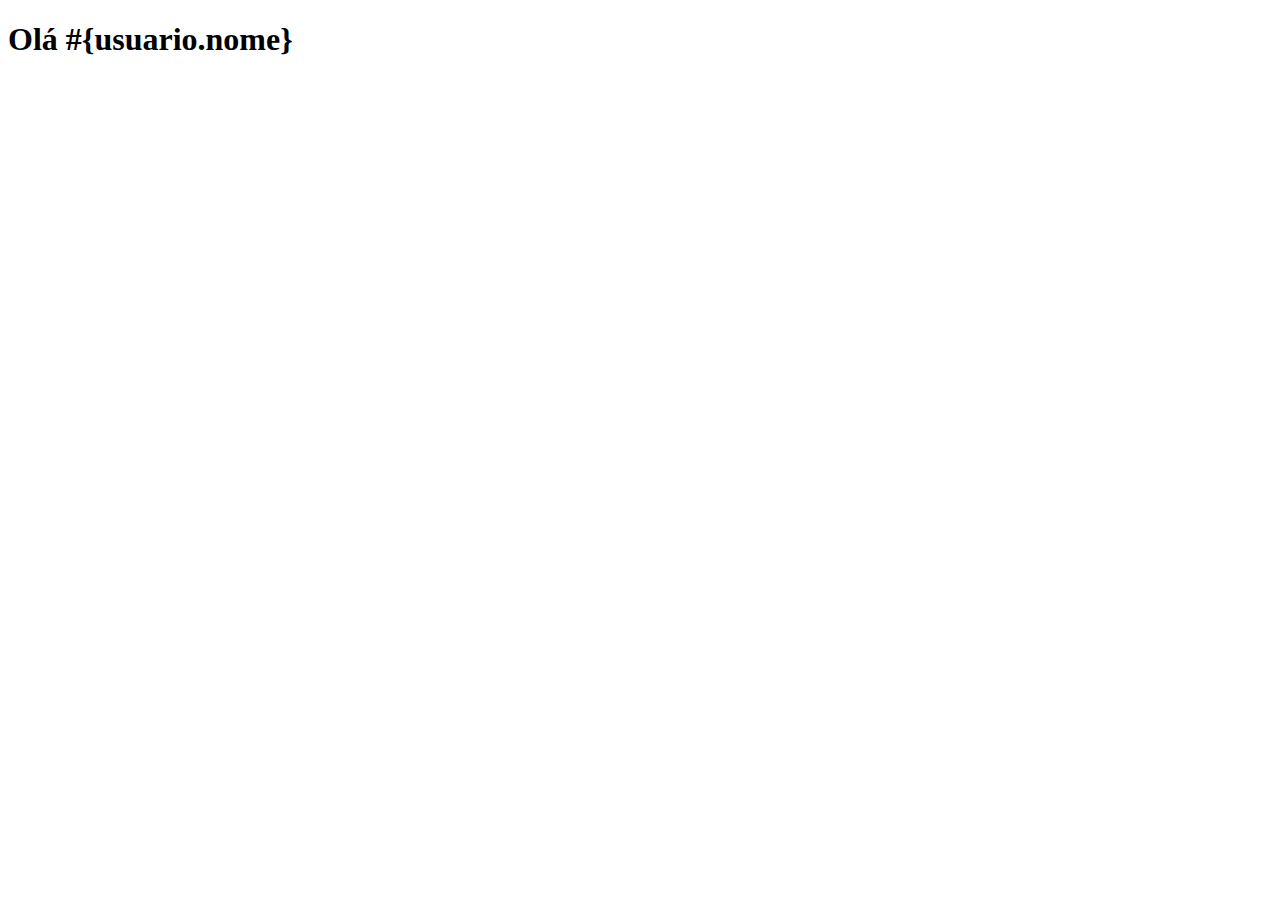
==== src/main/webapp/index.html @ fbdfd725 "Primeiro Commit" ====
<!DOCTYPE html>
<html>
    <head>
        <title>Start Page</title>
        <meta http-equiv="Content-Type" content="text/html; charset=UTF-8">
    </head>
    <body>
        <h1>Olá #{usuario.nome}</h1>
    </body>
</html>
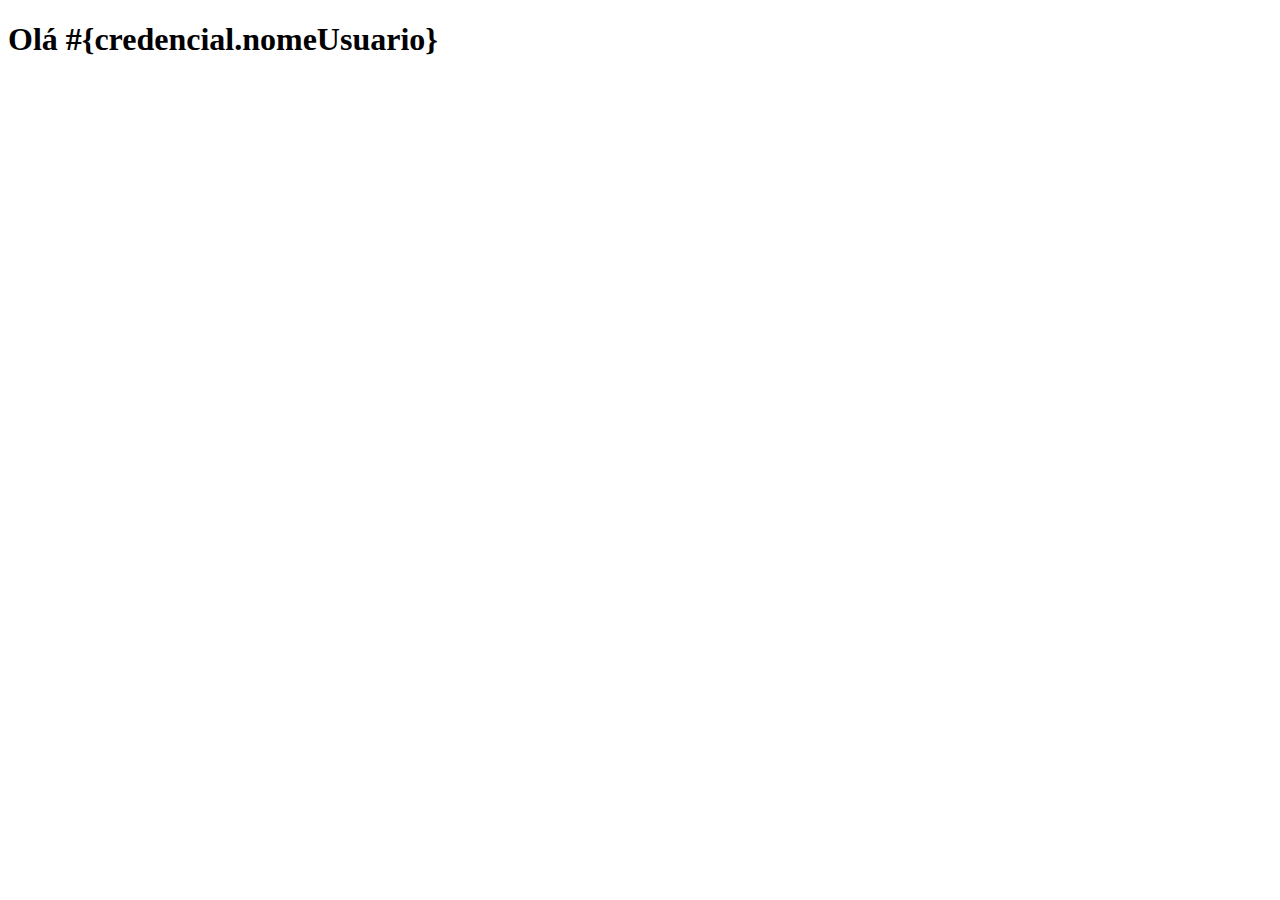
==== commit 17a1aa64: "persistência" ====
--- a/src/main/webapp/index.html
+++ b/src/main/webapp/index.html
@@ -5,6 +5,6 @@
         <meta http-equiv="Content-Type" content="text/html; charset=UTF-8">
     </head>
     <body>
-        <h1>Olá #{usuario.nome}</h1>
+        <h1>Olá #{credencial.nomeUsuario}</h1>
     </body>
 </html>
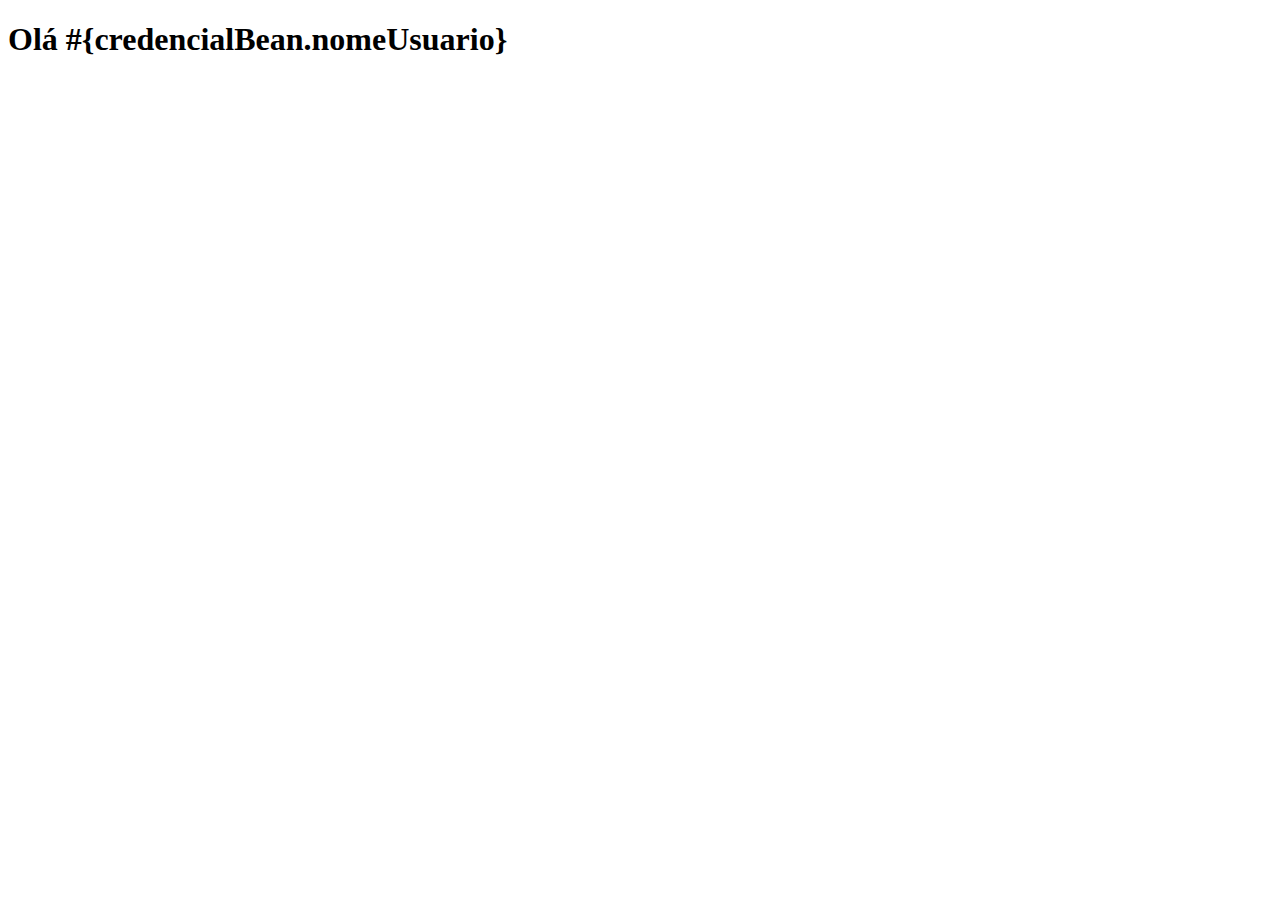
==== commit cc97675a: "teste bean" ====
--- a/src/main/webapp/index.html
+++ b/src/main/webapp/index.html
@@ -1,10 +1,10 @@
 <!DOCTYPE html>
 <html>
     <head>
-        <title>Start Page</title>
+        <title>Clinica Home</title>
         <meta http-equiv="Content-Type" content="text/html; charset=UTF-8">
     </head>
     <body>
-        <h1>Olá #{credencial.nomeUsuario}</h1>
+        <h1>Olá #{credencialBean.nomeUsuario}</h1>
     </body>
 </html>
